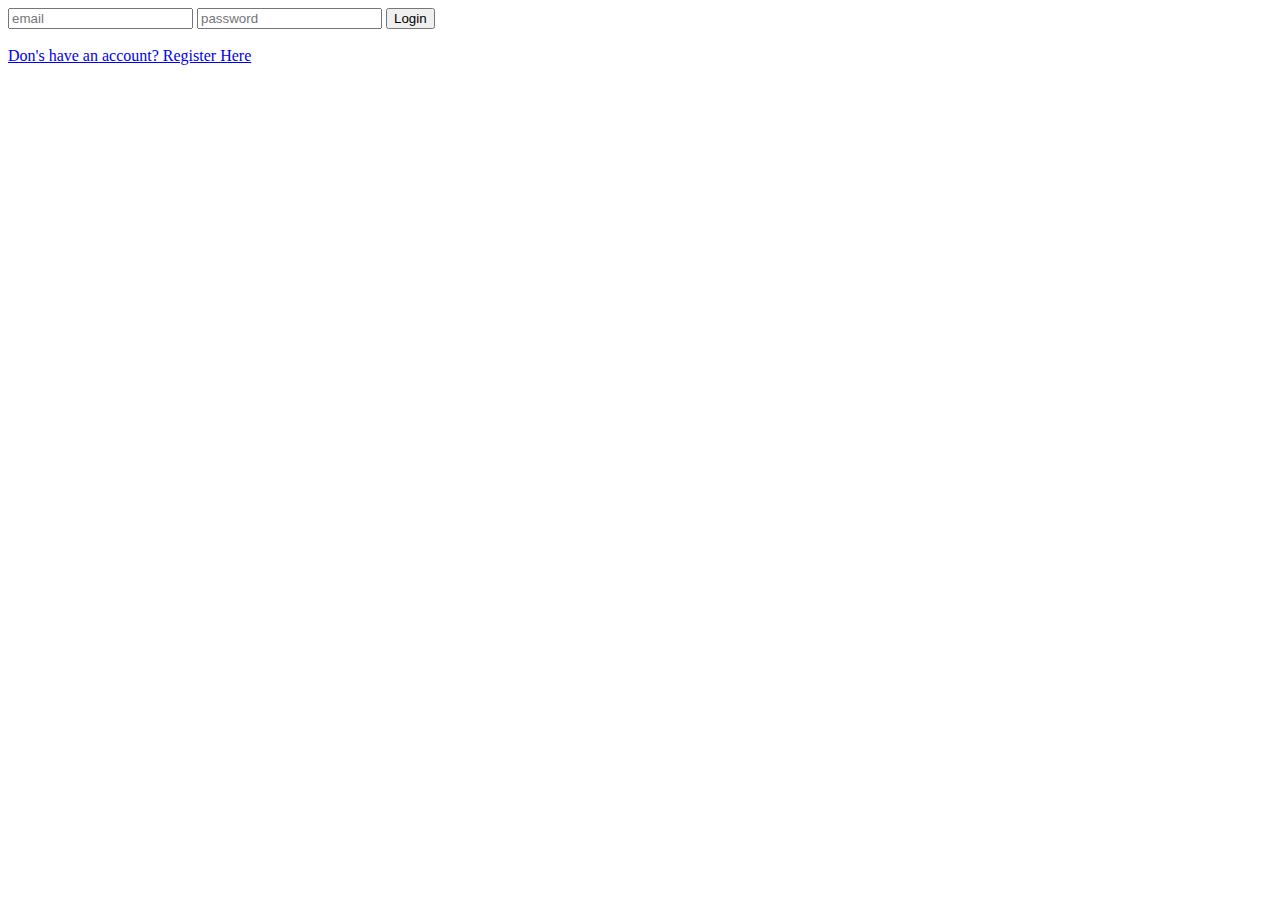
==== src/main/resources/templates/login.html @ 9c855c49 "functionality completed" ====
<!DOCTYPE html>
<html xmlns:th="http://www.thymeleaf.org">
<head>
<meta charset="UTF-8">
<title>Login</title>
</head>
<body>
	<div class="container">
		<form class='login-form' action="login" method="post">
			<input type='text' placeholder='email' name="email" />
			<input type="password" placeholder='password' name="password" />
			<button type="submit">Login</button>
			<br>
		</form>
		<span class="error-msg" th:text="${errorMsg}"></span> <br> <a href="/register">Don's have an account? Register Here</a>
	</div>
</body>
</html>
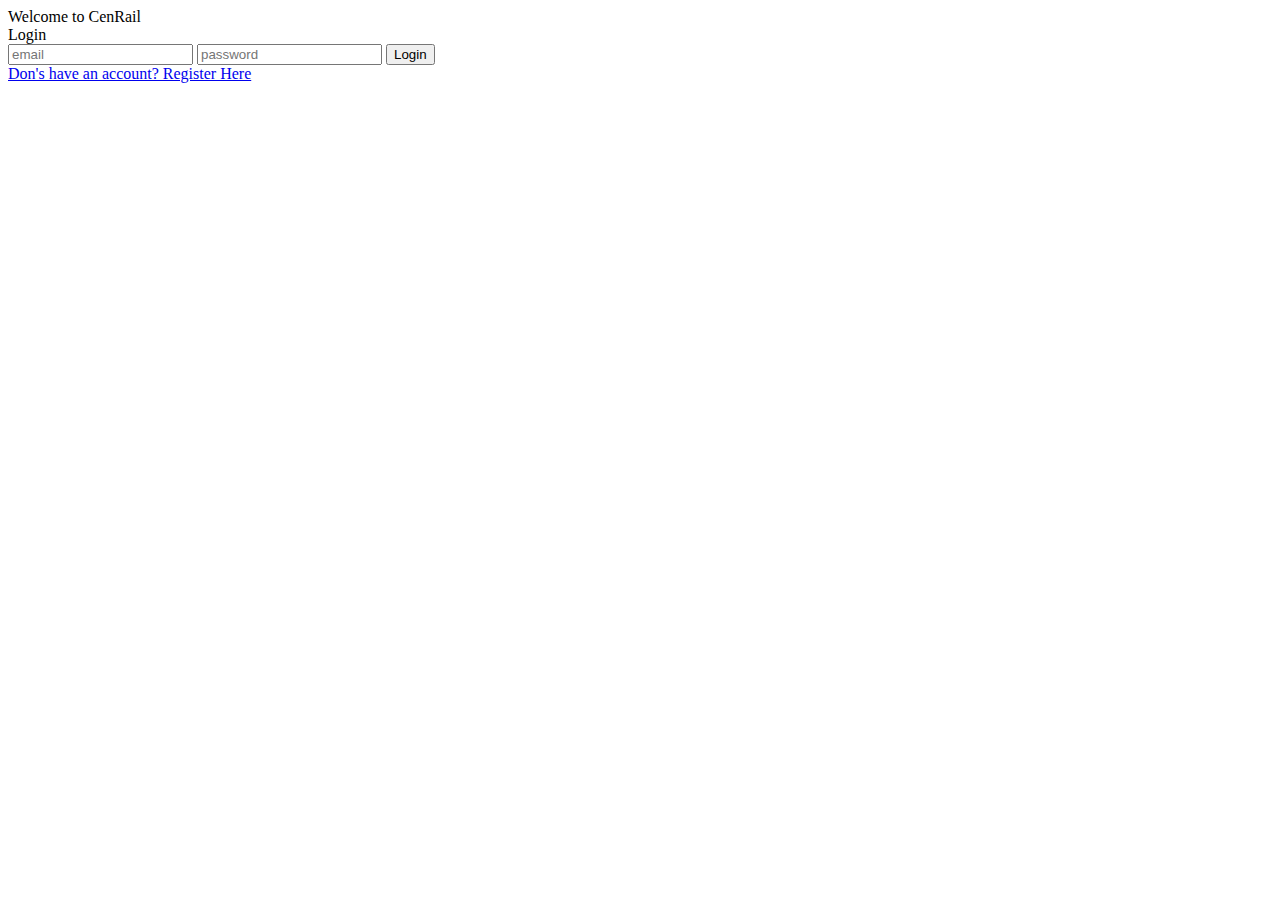
==== commit 8b840dbf: "CSS update" ====
--- a/src/main/resources/templates/login.html
+++ b/src/main/resources/templates/login.html
@@ -2,17 +2,29 @@
 <html xmlns:th="http://www.thymeleaf.org">
 <head>
 <meta charset="UTF-8">
+<link rel="stylesheet" href="/css/styles.css">
 <title>Login</title>
 </head>
 <body>
-	<div class="container">
-		<form class='login-form' action="login" method="post">
-			<input type='text' placeholder='email' name="email" />
-			<input type="password" placeholder='password' name="password" />
-			<button type="submit">Login</button>
-			<br>
-		</form>
-		<span class="error-msg" th:text="${errorMsg}"></span> <br> <a href="/register">Don's have an account? Register Here</a>
+	<div class="header">
+		<div class="header-title">Welcome to CenRail</div>
 	</div>
+
+	<div class="form-container">
+		<div class="form-box">
+			<div class="form-title">Login</div>
+			<form class='login-form' action="login" method="post">
+				<input type='text' placeholder='email' name="email" />
+				<input type="password" placeholder='password' name="password" />
+				<button type="submit">Login</button>
+				<div class="errorMessage-login" th:text="${errorMsg}"></div>
+			</form>
+		</div>
+		<!-- Register Link -->
+		<div class="register-link">
+			<a href="/register">Don's have an account? Register Here</a>
+		</div>
+	</div>
+	
 </body>
 </html>